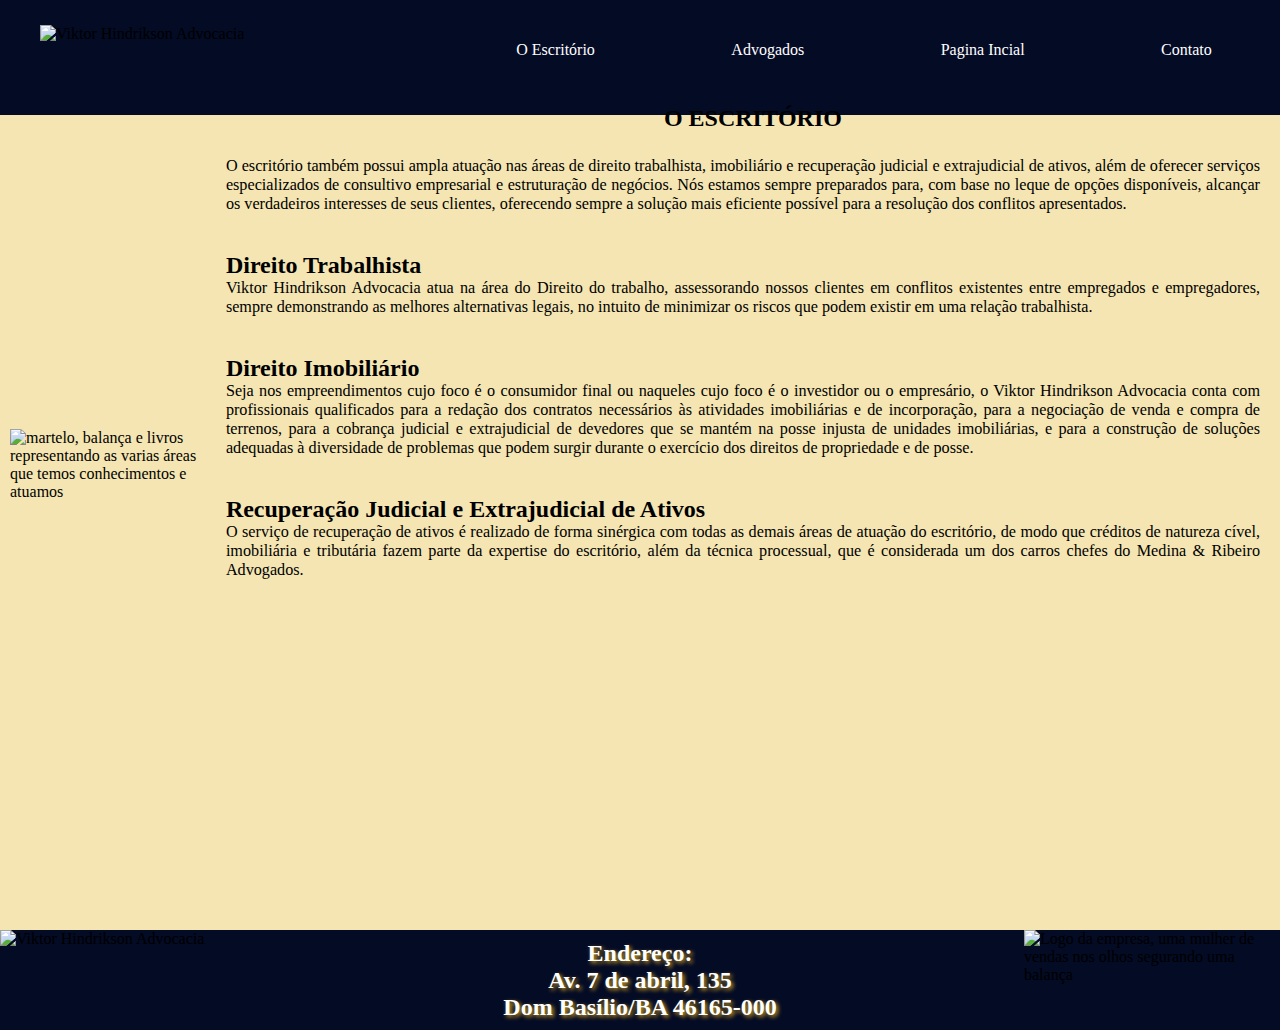
==== areasdeatuacao.html @ 85d670f5 "Add files via upload" ====
<!DOCTYPE html>
<html lang="pt-br">
<head>
	<meta charset="utf-8">
	<title>Viktor Hindrikson Advocacia</title>
	<link href="atuacao.css" rel="stylesheet">
</head>
<body>
<!DOCTYPE html>
<html lang="pt-br">
<head>
	<meta charset="utf-8">
	<title>Viktor Hindrikson Advocacia</title>
	<link href="atuacao.css" rel="stylesheet">
</head>
	<div class="site">
		<header id="topo" >
		<img src="imagens/logoviktor.png" alt="Viktor Hindrikson Advocacia">
		</header>
		
		<nav id="menu">
		<ul>
			<li><a href="oescritorio.html">O Escritório</a></li>
			<li><a href="advogados.html">Advogados</a></li>
			<li><a href="escritorio.html">Pagina Incial</a></li>
			<li><a href="contato.html">Contato</a></li>
		</ul>
		</nav>
		
		<section id="esc">
			<img src="imagens/atuacao.jpg"  alt="martelo, balança e livros representando as varias áreas que temos conhecimentos e atuamos">
			<div id="assunto"><h1>O ESCRITÓRIO</h1>
			<p> O escritório também possui ampla atuação nas áreas de direito trabalhista, imobiliário e recuperação judicial e extrajudicial de ativos, além de oferecer serviços especializados de consultivo empresarial e estruturação de negócios.
			Nós estamos sempre preparados para, com base no leque de opções disponíveis, alcançar os verdadeiros interesses de seus clientes, oferecendo sempre a solução mais eficiente possível para a resolução dos conflitos apresentados.</p><br>
			 <h2>Direito Trabalhista</h2>
			  <p>Viktor Hindrikson Advocacia atua na área do Direito do trabalho, assessorando nossos clientes em conflitos existentes entre empregados e empregadores, sempre demonstrando as melhores alternativas legais, no intuito de minimizar os riscos que podem existir em uma relação trabalhista.</p><br>
			    <h2>Direito Imobiliário</h2>
			  <p>Seja nos empreendimentos cujo foco é o consumidor final ou naqueles cujo foco é o investidor ou o empresário, o Viktor Hindrikson Advocacia conta com profissionais qualificados para a redação dos contratos necessários às atividades imobiliárias e de incorporação, para a negociação de venda e compra de terrenos, para a cobrança judicial e extrajudicial de devedores que se mantém na posse injusta de unidades imobiliárias, e para a construção de soluções adequadas à diversidade de problemas que podem surgir durante o exercício dos direitos de propriedade e de posse.</p><br>
			    <h2>Recuperação Judicial e Extrajudicial de Ativos</h2>
			  <p>O serviço de recuperação de ativos é realizado de forma sinérgica com todas as demais áreas de atuação do escritório, de modo que créditos de natureza cível, imobiliária e tributária fazem parte da expertise do escritório, além da técnica processual, que é considerada um dos carros chefes do Medina & Ribeiro Advogados.</p><br>
			  </div> 
		</section>
		
		<footer id="rodape">
			<img src="imagens/logoviktor.png" alt="Viktor Hindrikson Advocacia">
			<h2>Endereço: <br>
			Av. 7 de abril, 135<br>
			Dom Basílio/BA 46165-000</h2>
			<img src="imagens/logo.png" alt="Logo da empresa, uma mulher de vendas nos olhos segurando uma balança">
		</footer>
		
	</div>
</body>
</html>
---- atuacao.css ----
*{
	margin:0;
	padding:0;
}
body{
	background-color: #f4e5b2;
	font-family: 'tinos';
}
.site{
	display:grid;
	grid-template-columns:5% 30% 30% 30% 5%;
	grid-template-rows: 120px 50px auto auto 100px;
	grid-template-areas: "topo topo menu menu menu"
						 "cont cont cont cont cont"
						 "cont cont cont cont cont"
						 "cont cont cont cont cont"
						 "rodape rodape	rodape rodape rodape";
}
#topo{
	background-color: #040B25;
	grid-area: topo;
	height: 115px;
}
#topo img{
	margin-left:40px;
	margin-top: 25px;
	height:100px;
}	


#menu{
	background-color:#040B25;
	color: white;
	height: 115px;
	grid-area: menu;
}
#menu ul{
	display: flex;
	justify-content: space-around;
	list-style:none;
	align-items: center;
	height:100px;
}
#menu ul a{
	color: white;
	text-decoration: none;
}


#esc{
	grid-area: cont;
	display:flex;
	flex-direction: row;
	justify-content: center;
	align-items: center;
	height:90vh;
	
}
#esc img{
	margin-left:10px;
	margin-right:10px;
	margin-top:57px;
	width: 250px;
	height: 250px;
}

#assunto{
	width:100%;
	height:100vh;
	margin-top:150px;
	margin-bottom:90px;
}

#assunto h1{
	margin-bottom:25px;
	font-size:1.5em;
	text-align:center;
}
#assunto p{
	font-size:1.012em;
	text-align:justify;
	margin: 0 20px 20px 0;
}



#rodape{
	display:flex;
	grid-area: rodape;
	background-color:#040B25;
	justify-content: space-between;
	list-style:none;
	align-items: center;

}
#rodape img{
	 margin:0;
	 width:20%;
	 height:100%;
	
}
#rodape h2{
	 color:white;
	 font-family:times new roman;
	 text-shadow: 2px 2px 4px #daa520;
	 text-align: center;
}
---- atuacao.css ----
*{
	margin:0;
	padding:0;
}
body{
	background-color: #f4e5b2;
	font-family: 'tinos';
}
.site{
	display:grid;
	grid-template-columns:5% 30% 30% 30% 5%;
	grid-template-rows: 120px 50px auto auto 100px;
	grid-template-areas: "topo topo menu menu menu"
						 "cont cont cont cont cont"
						 "cont cont cont cont cont"
						 "cont cont cont cont cont"
						 "rodape rodape	rodape rodape rodape";
}
#topo{
	background-color: #040B25;
	grid-area: topo;
	height: 115px;
}
#topo img{
	margin-left:40px;
	margin-top: 25px;
	height:100px;
}	


#menu{
	background-color:#040B25;
	color: white;
	height: 115px;
	grid-area: menu;
}
#menu ul{
	display: flex;
	justify-content: space-around;
	list-style:none;
	align-items: center;
	height:100px;
}
#menu ul a{
	color: white;
	text-decoration: none;
}


#esc{
	grid-area: cont;
	display:flex;
	flex-direction: row;
	justify-content: center;
	align-items: center;
	height:90vh;
	
}
#esc img{
	margin-left:10px;
	margin-right:10px;
	margin-top:57px;
	width: 250px;
	height: 250px;
}

#assunto{
	width:100%;
	height:100vh;
	margin-top:150px;
	margin-bottom:90px;
}

#assunto h1{
	margin-bottom:25px;
	font-size:1.5em;
	text-align:center;
}
#assunto p{
	font-size:1.012em;
	text-align:justify;
	margin: 0 20px 20px 0;
}



#rodape{
	display:flex;
	grid-area: rodape;
	background-color:#040B25;
	justify-content: space-between;
	list-style:none;
	align-items: center;

}
#rodape img{
	 margin:0;
	 width:20%;
	 height:100%;
	
}
#rodape h2{
	 color:white;
	 font-family:times new roman;
	 text-shadow: 2px 2px 4px #daa520;
	 text-align: center;
}
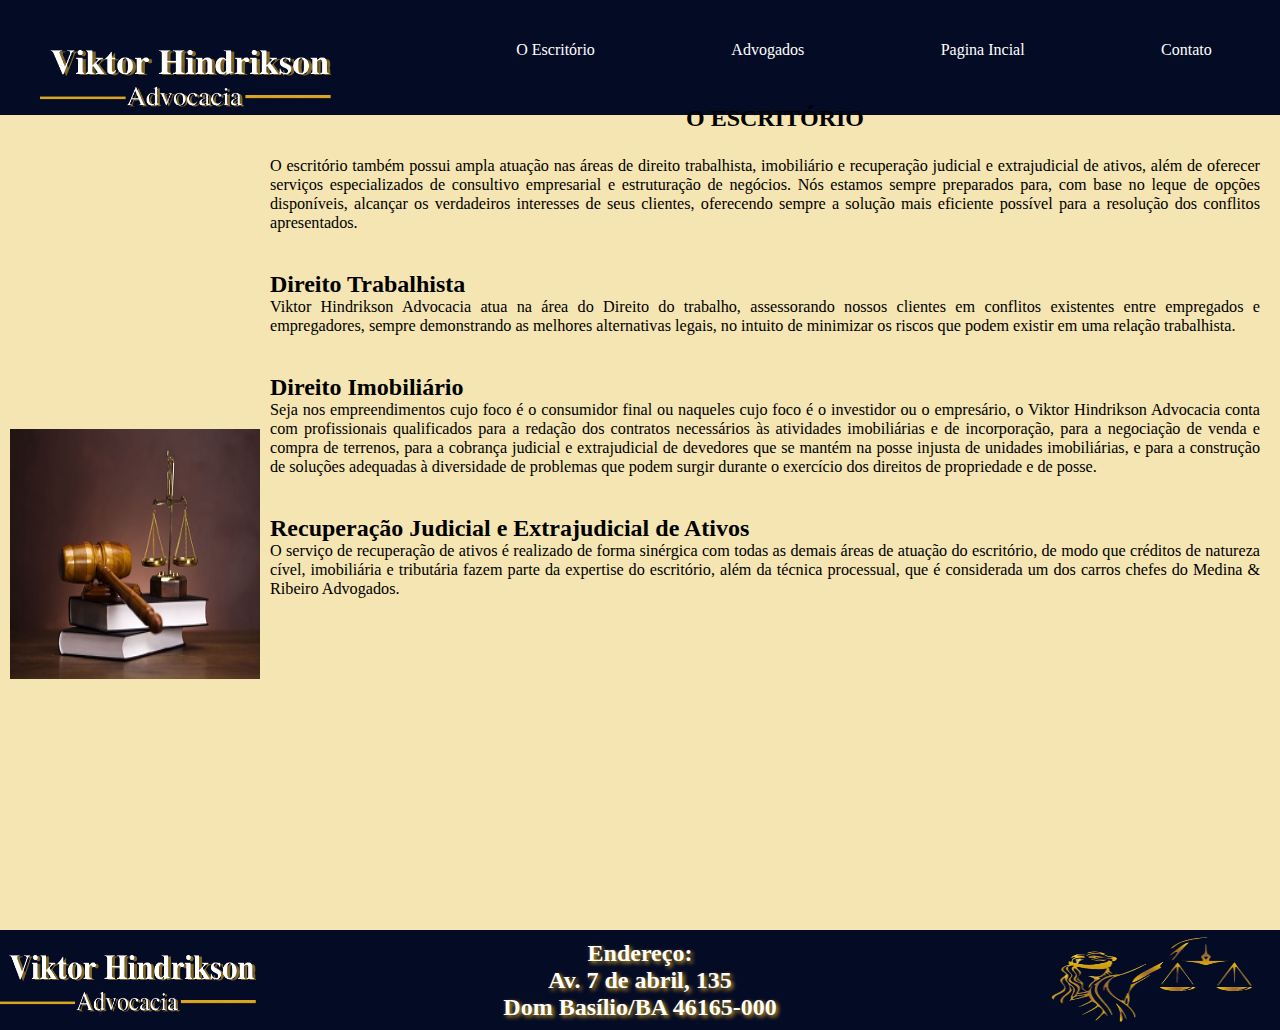
==== commit d38de32d: "Add files via upload" ====
--- a/areasdeatuacao.html
+++ b/areasdeatuacao.html
@@ -22,7 +22,7 @@
 		<ul>
 			<li><a href="oescritorio.html">O Escritório</a></li>
 			<li><a href="advogados.html">Advogados</a></li>
-			<li><a href="escritorio.html">Pagina Incial</a></li>
+			<li><a href="index.html">Pagina Incial</a></li>
 			<li><a href="contato.html">Contato</a></li>
 		</ul>
 		</nav>
